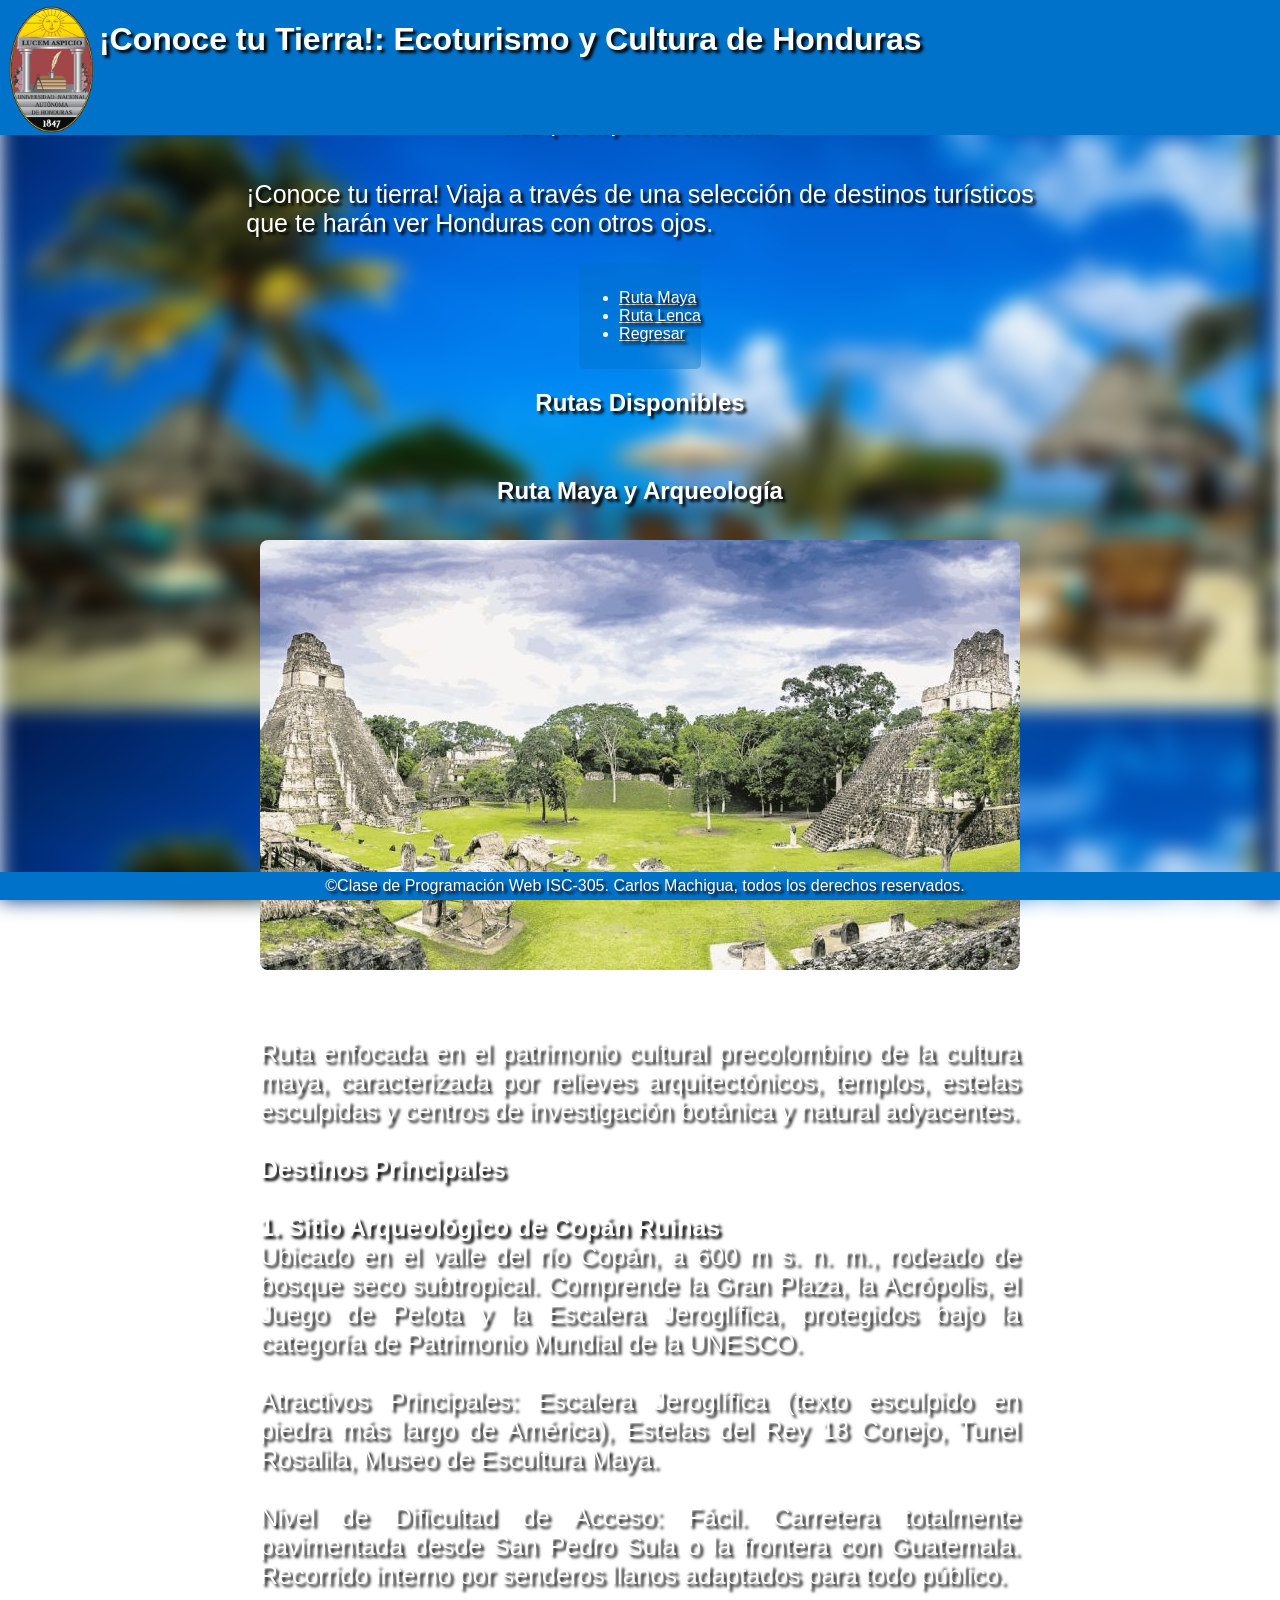
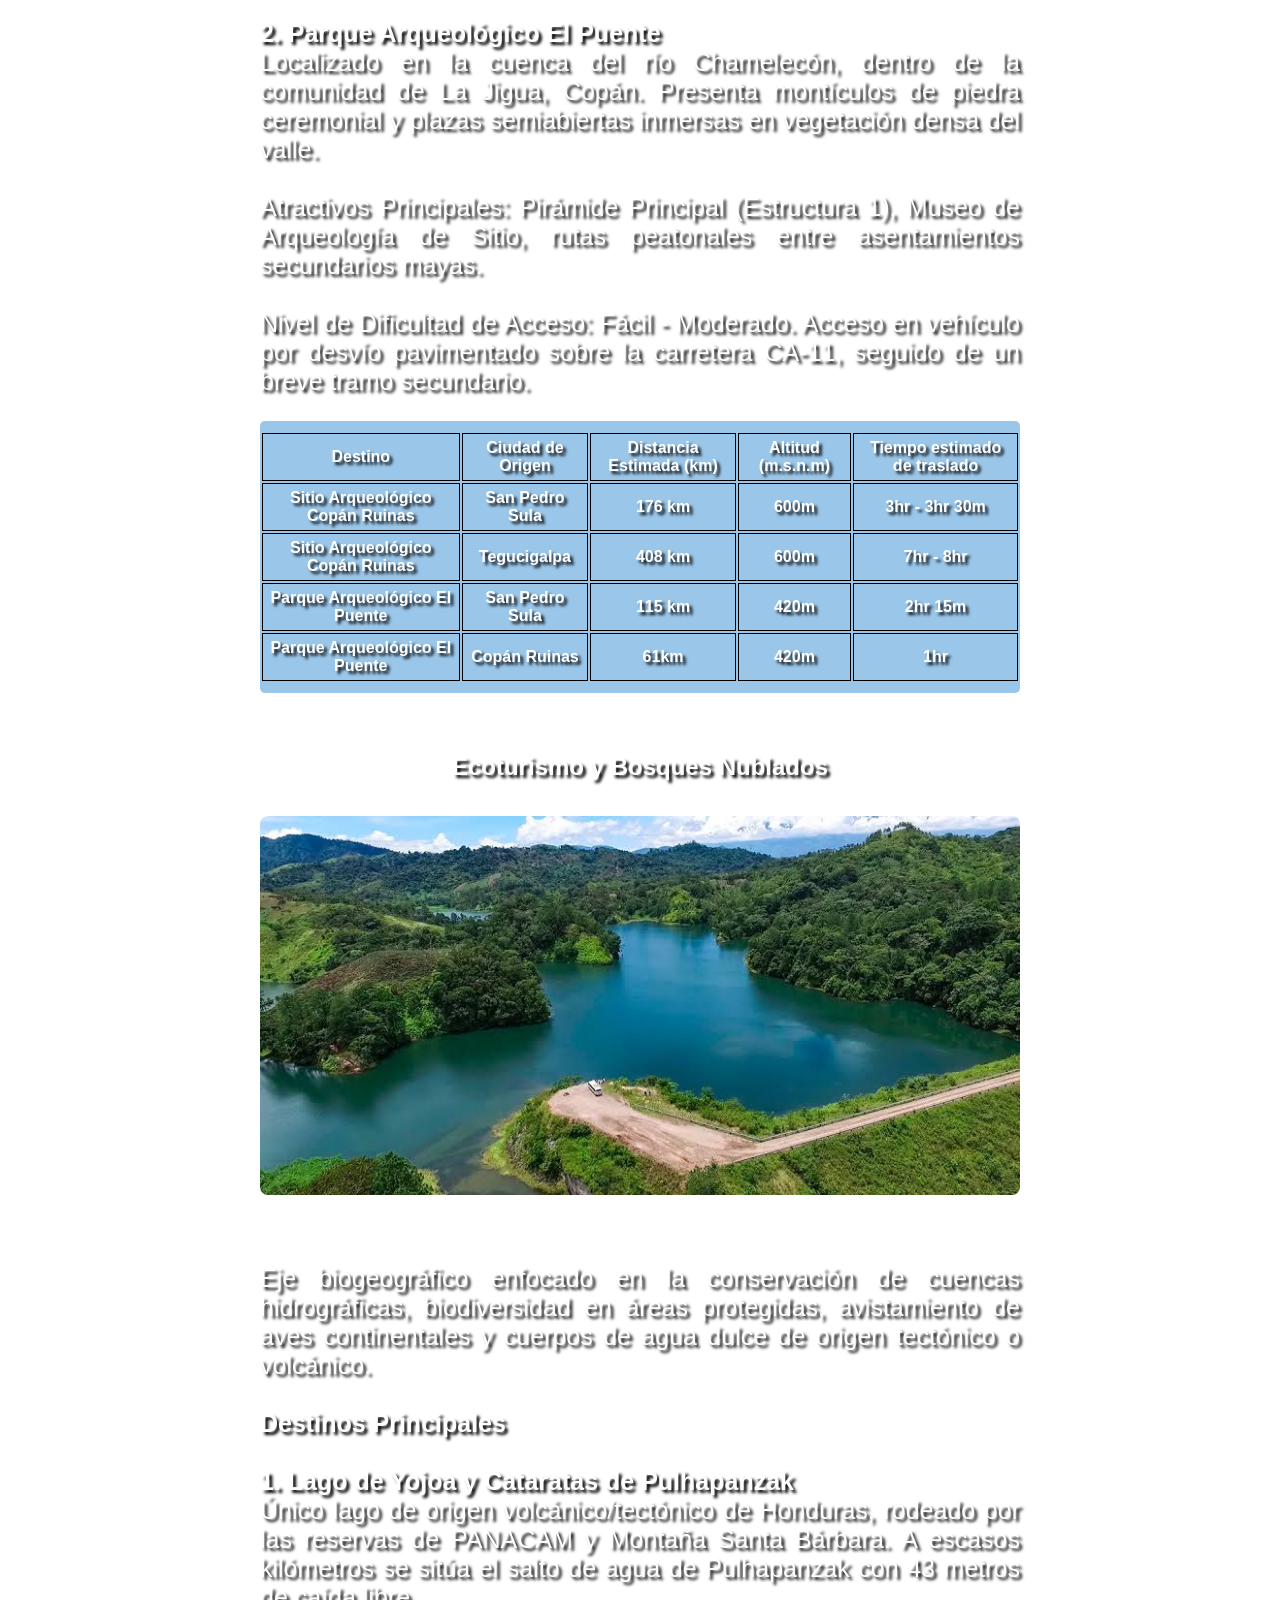
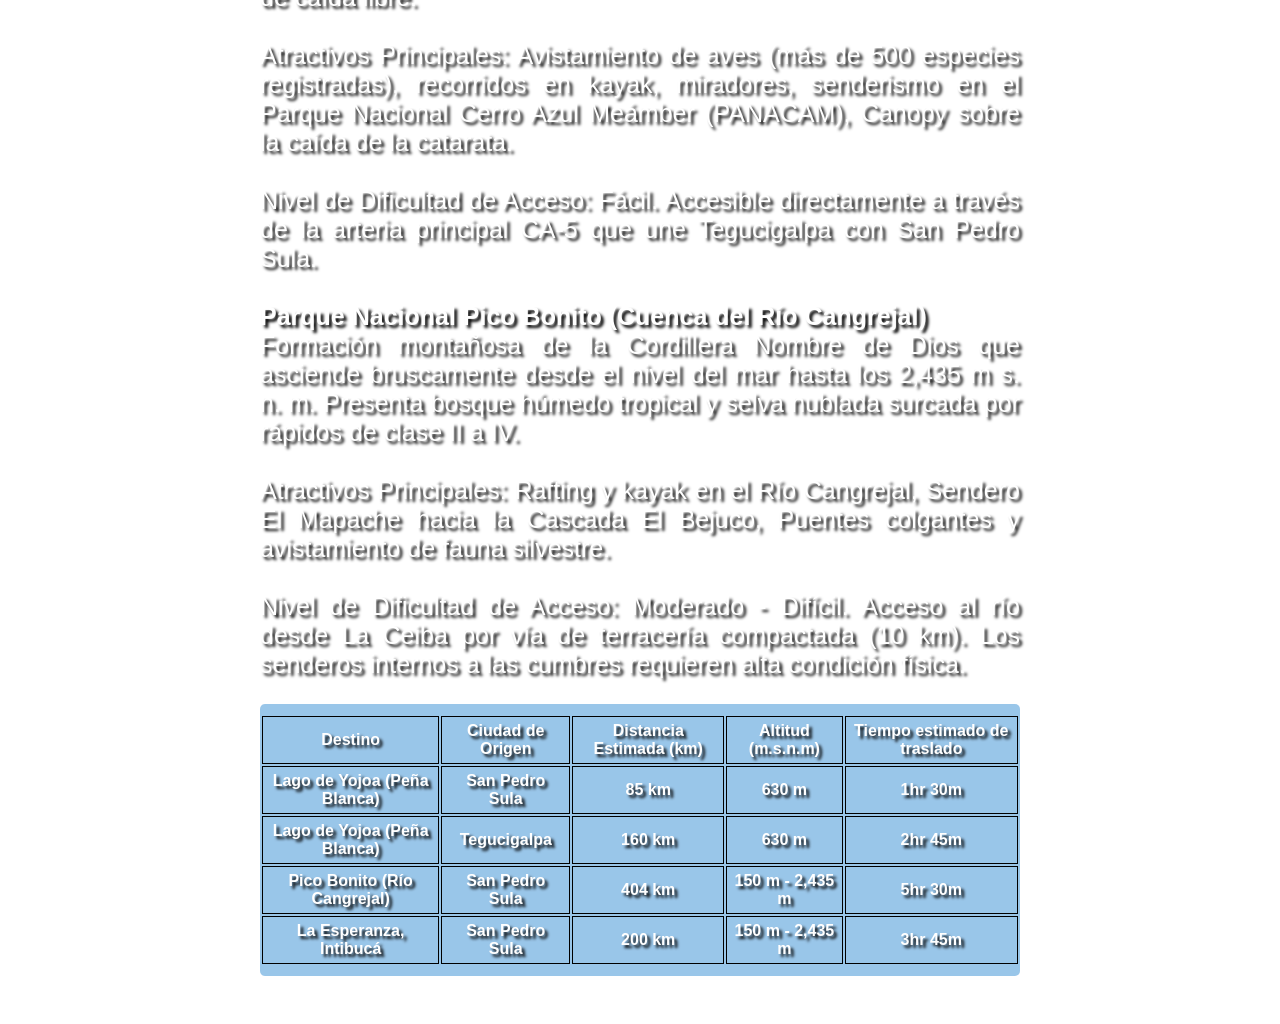
==== destinos.html @ 5a8fe81d "Se agregan las pantallas de las rutas y la cultura" ====
<!DOCTYPE html>
<html lang="es">
    
    <head>
        <meta charset="UTF-8">
        <meta name="viewport" content="width=device-width, initial-scale=1.0">
        <title>Destinos</title>
        <link rel="stylesheet" href="./style/style.css">
    </head>

    <body>
        
        <header class="header-página">
            
            <div class="header-div">

                <img src="./resources/img/unah_logo.png" alt="Logo de la UNAH">
                <h1>¡Conoce tu Tierra!: Ecoturismo y Cultura de Honduras</h1>

            </div>
        </header>

        <main class="contenido-principal centrar-viewport">
            <h2>Honduras: Naturalmente Tuya</h2>
            <h3>Más que un país de 5 estrellas.</h3>

            <p>¡Conoce tu tierra! Viaja a través de una selección de destinos turísticos <br> que te harán ver Honduras con otros ojos.</p>

        <nav class="menu-navegacion">
           
            <ul>
                
                <li><a href="#ruta-maya">Ruta Maya</a></li>
                <li><a href="#ruta-lenca">Ruta Lenca</a></li>
                <li><a href="./index.html">Regresar</a></li>

            </ul>
             
        </nav>

            <h2>Rutas Disponibles</h2>
            <article id="ruta-maya" class="centrar-viewport">
                    <h2>Ruta Maya y Arqueología</h2>
                    <img src="./resources/img/ruta-maya.jpg" alt="Ruta Maya">
                    <p>
                        Ruta enfocada en el patrimonio cultural precolombino de la cultura maya, caracterizada por relieves arquitectónicos, templos, estelas esculpidas y centros de investigación botánica y natural adyacentes.

                        <strong>Destinos Principales</strong> 

                            <strong>1. Sitio Arqueológico de Copán Ruinas</strong>   
                            Ubicado en el valle del río Copán, a 600 m s. n. m., rodeado de bosque seco subtropical. Comprende la Gran Plaza, la Acrópolis, el Juego de Pelota y la Escalera Jeroglífica, protegidos bajo la categoría de Patrimonio Mundial de la UNESCO.   
                            
                            Atractivos Principales: Escalera Jeroglífica (texto esculpido en piedra más largo de América), Estelas del Rey 18 Conejo, Tunel Rosalila, Museo de Escultura Maya.
                            
                            Nivel de Dificultad de Acceso: Fácil. Carretera totalmente pavimentada desde San Pedro Sula o la frontera con Guatemala. Recorrido interno por senderos llanos adaptados para todo público.
                            
                           <strong>2. Parque Arqueológico El Puente</strong> 
                            Localizado en la cuenca del río Chamelecón, dentro de la comunidad de La Jigua, Copán. Presenta montículos de piedra ceremonial y plazas semiabiertas inmersas en vegetación densa del valle.
                            
                            Atractivos Principales: Pirámide Principal (Estructura 1), Museo de Arqueología de Sitio, rutas peatonales entre asentamientos secundarios mayas.
                            
                            Nivel de Dificultad de Acceso: Fácil - Moderado. Acceso en vehículo por desvío pavimentado sobre la carretera CA-11, seguido de un breve tramo secundario.
                    </p>

                    <section>

                        <table class="tabla-especificaciones" >
                            
                            <thead>
                                <tr>
                                    <th>Destino</th>
                                    <th>Ciudad de Origen</th>
                                    <th>Distancia Estimada (km)</th>
                                    <th>Altitud (m.s.n.m)</th>
                                    <th>Tiempo estimado de traslado</th>
                                </tr>
                            </thead>
    
                            <tbody>
                                <tr>
                                    <td>Sitio Arqueológico Copán Ruinas</td>
                                    <td>San Pedro Sula</td>
                                    <td>176 km</td>
                                    <td>600m</td>
                                    <td>3hr - 3hr 30m</td>
                                </tr>

                                <tr>
                                    <td>Sitio Arqueológico Copán Ruinas</td>
                                    <td>Tegucigalpa</td>
                                    <td>408 km</td>
                                    <td>600m</td>
                                    <td>7hr - 8hr</td>
                                </tr>

                                <tr>
                                    <td>Parque Arqueológico El Puente</td>
                                    <td>San Pedro Sula</td>
                                    <td>115 km</td>
                                    <td>420m</td>
                                    <td>2hr 15m</td>
                                </tr>

                                <tr>
                                    <td>Parque Arqueológico El Puente</td>
                                    <td>Copán Ruinas</td>
                                    <td>61km</td>
                                    <td>420m</td>
                                    <td>1hr</td>
                                </tr>

                            </tbody>
                        </table>

                    </section>
                </article>

                <article id="ruta-ecologica" class="centrar-viewport">
                    
                    <h2>Ecoturismo y Bosques Nublados</h2>

                    <img src="./resources/img/lago-yojoa.jpg" alt="Lago de Yojoa">
                    <p>
                        Eje biogeográfico enfocado en la conservación de cuencas hidrográficas, biodiversidad en áreas protegidas, avistamiento de aves continentales y cuerpos de agua dulce de origen tectónico o volcánico.

                        <strong>Destinos Principales</strong> 

                            <strong>1. Lago de Yojoa y Cataratas de Pulhapanzak</strong>   
                                Único lago de origen volcánico/tectónico de Honduras, rodeado por las reservas de PANACAM y Montaña Santa Bárbara. A escasos kilómetros se sitúa el salto de agua de Pulhapanzak con 43 metros de caída libre.

                                Atractivos Principales: Avistamiento de aves (más de 500 especies registradas), recorridos en kayak, miradores, senderismo en el Parque Nacional Cerro Azul Meámber (PANACAM), Canopy sobre la caída de la catarata.

                                Nivel de Dificultad de Acceso: Fácil. Accesible directamente a través de la arteria principal CA-5 que une Tegucigalpa con San Pedro Sula.
                            
                           <strong>Parque Nacional Pico Bonito (Cuenca del Río Cangrejal)</strong> 
                            Formación montañosa de la Cordillera Nombre de Dios que asciende bruscamente desde el nivel del mar hasta los 2,435 m s. n. m. Presenta bosque húmedo tropical y selva nublada surcada por rápidos de clase II a IV.
                            
                            Atractivos Principales: Rafting y kayak en el Río Cangrejal, Sendero El Mapache hacia la Cascada El Bejuco, Puentes colgantes y avistamiento de fauna silvestre.   
                            
                            Nivel de Dificultad de Acceso: Moderado - Difícil. Acceso al río desde La Ceiba por vía de terracería compactada (10 km). Los senderos internos a las cumbres requieren alta condición física.
                    </p>

                    <section>

                        <table class="tabla-especificaciones" >
                            
                            <thead>
                                <tr>
                                    <th>Destino</th>
                                    <th>Ciudad de Origen</th>
                                    <th>Distancia Estimada (km)</th>
                                    <th>Altitud (m.s.n.m)</th>
                                    <th>Tiempo estimado de traslado</th>
                                </tr>
                            </thead>
    
                            <tbody>
                                <tr>
                                    <td>Lago de Yojoa (Peña Blanca)</td>
                                    <td>San Pedro Sula</td>
                                    <td>85 km</td>
                                    <td>630 m</td>
                                    <td>1hr 30m</td>
                                </tr>

                                <tr>
                                    <td>Lago de Yojoa (Peña Blanca)</td>
                                    <td>Tegucigalpa</td>
                                    <td>160 km</td>
                                    <td>630 m</td>
                                    <td>2hr 45m</td>
                                </tr>

                                <tr>
                                    <td>Pico Bonito (Río Cangrejal)</td>
                                    <td>San Pedro Sula</td>
                                    <td>404 km</td>
                                    <td>150 m - 2,435 m</td>
                                    <td>5hr 30m</td>
                                </tr>

                                <tr>
                                    <td>La Esperanza, Intibucá</td>
                                    <td>San Pedro Sula</td>
                                    <td>200 km</td>
                                    <td>150 m - 2,435 m</td>
                                    <td>3hr 45m</td>
                                </tr>

                            </tbody>
                        </table>

                    </section>
                </article>

                
        </main>


        <footer>
            <div class="footer-div">
                ©️Clase de Programación Web ISC-305. Carlos Machigua, todos los derechos reservados.
            </div>
        </footer>
    </body>
</html>
---- style/style.css ----
:root{
    --color-principal:#0072C9;
    --color-texto: white;
    --sombra-texto: 3px 3px 3px black;
    --paragraph-size: 25px;
}

/*
Busqué en google como hacer para centrar el contenido, no lo saqué de IA jajaja
*/
.centrar-viewport{
    display: flex;
    flex-direction: column;
    justify-content: center;
    align-items: center;
    min-height: 100dvh;
    max-width: 800px;
    margin: 0 auto;
    padding: 20px;
}

/*
mismo caso con estos selectores
*/
.centrar-viewport img{
    max-width: 100%;
    height: auto;
    border-radius: 8px;
    margin: 15px 0;
}

.centrar-viewport p{
    text-align: justify;
    text-justify: inter-word;
}

.header-div{
    position: fixed;
    top: 0;
    left: 0;
    width: 100vw;
    height: 15vh;
    background-color: var(--color-principal);

    display: flex;

}

.menu-navegacion{
    padding: 10px 0;
    border-radius: 5px;
    display: flex;
    background-color: rgba(0, 114, 201, 0.4); 
}

.menu-navegacion a{
    color: var(--color-texto);
    text-shadow: var(--sombra-texto);
    
}

.menu-navegacion a:hover{
    color: #ffcc00;
}

.footer-div{
    width: 100%;
    height: auto;
    background-color: var(--color-principal);
    
    display: flex;
    justify-content: center;
    align-items: center;
    padding:5px;

    position: fixed;
    bottom: 0;
    left: 0;
}


body{
    font-family: 'Montserrat', sans-serif;
    color: var(--color-texto);
    text-shadow: var(--sombra-texto);
}

body p{
    font-size: var(--paragraph-size);
    white-space: pre-line;
}

body::before{
    content: "";
    position: fixed;
    top: 0;
    left: 0;
    width: 100vw;
    height: 100vh;

    background-image: url(../resources/img/background-img.webp);
    filter: blur(10px);
    
    z-index: -1;
}

.tabla-especificaciones{
    padding: 10px 0;
    border-radius: 5px;
    background-color: rgba(0, 114, 201, 0.4);
    font-weight: bold;
}

.tabla-especificaciones th,td{
    border: 1px solid black;
    padding: 5px;
    text-align: center;
}
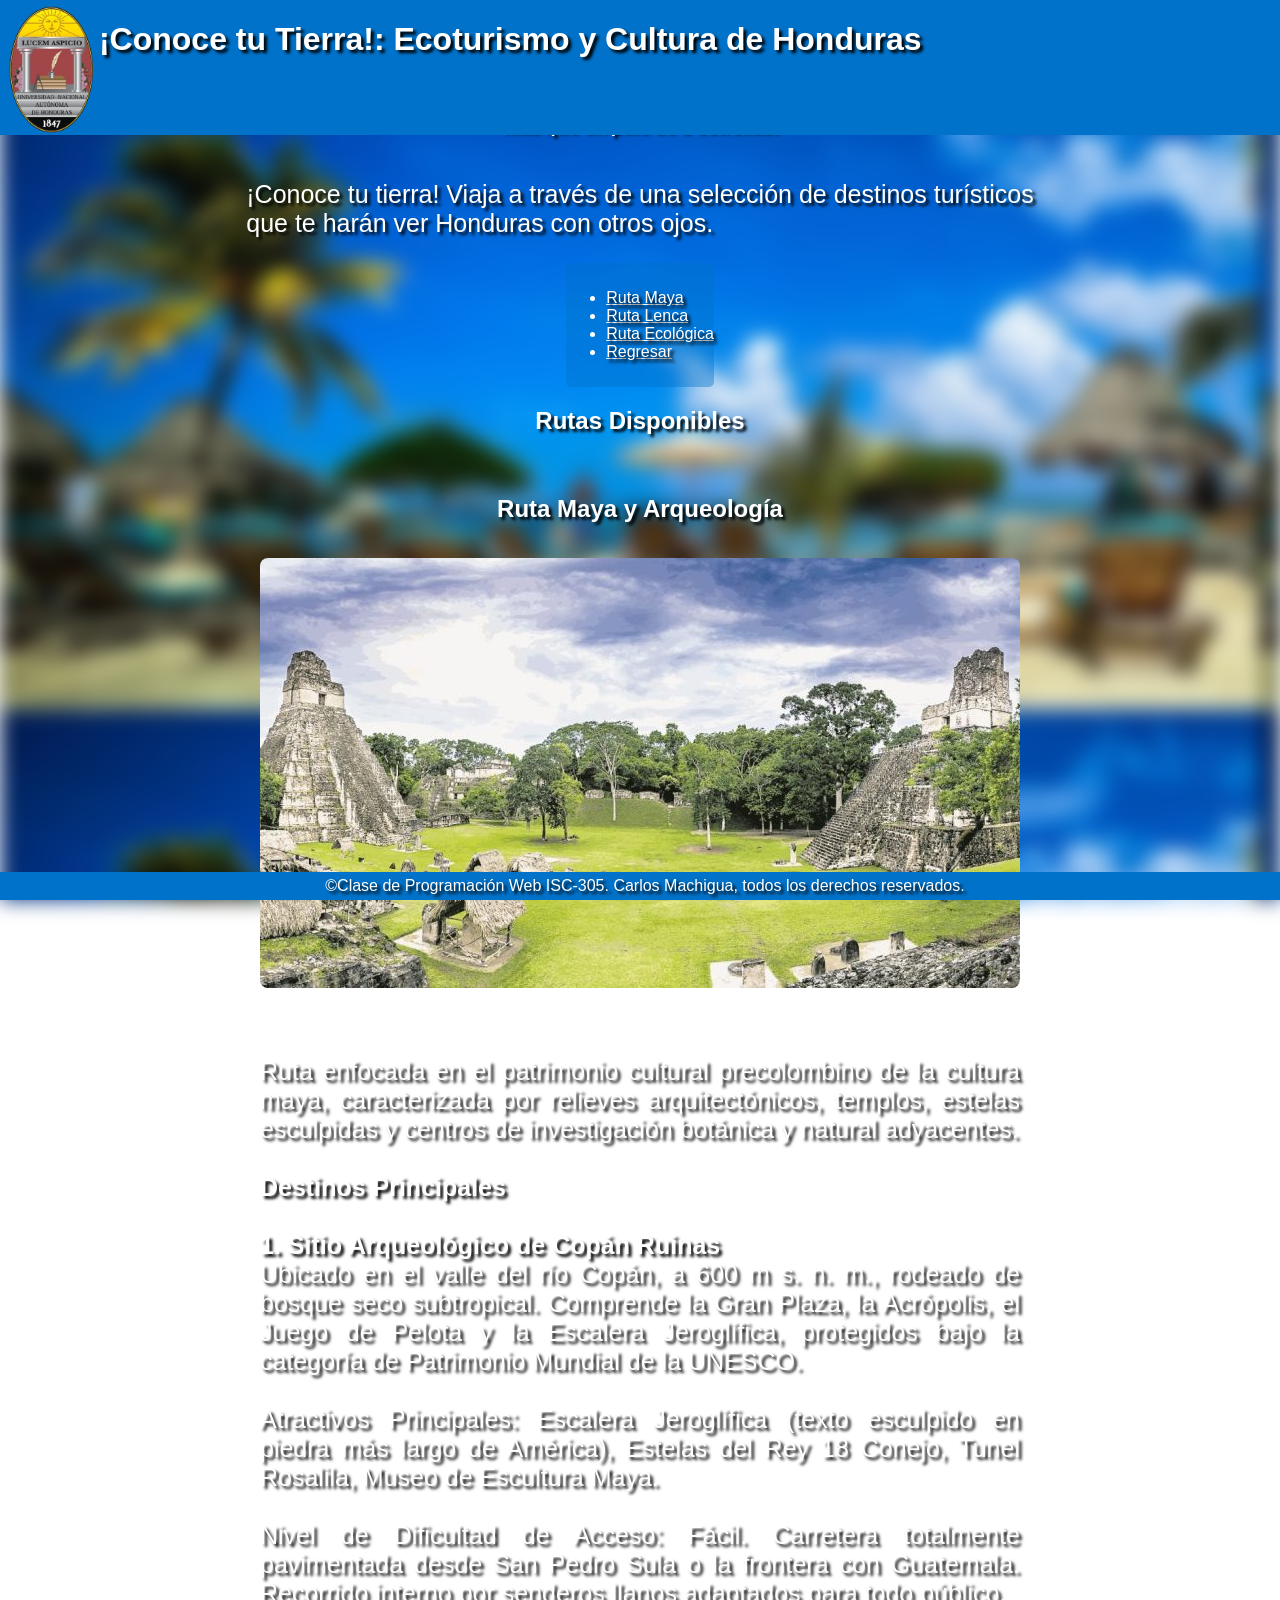
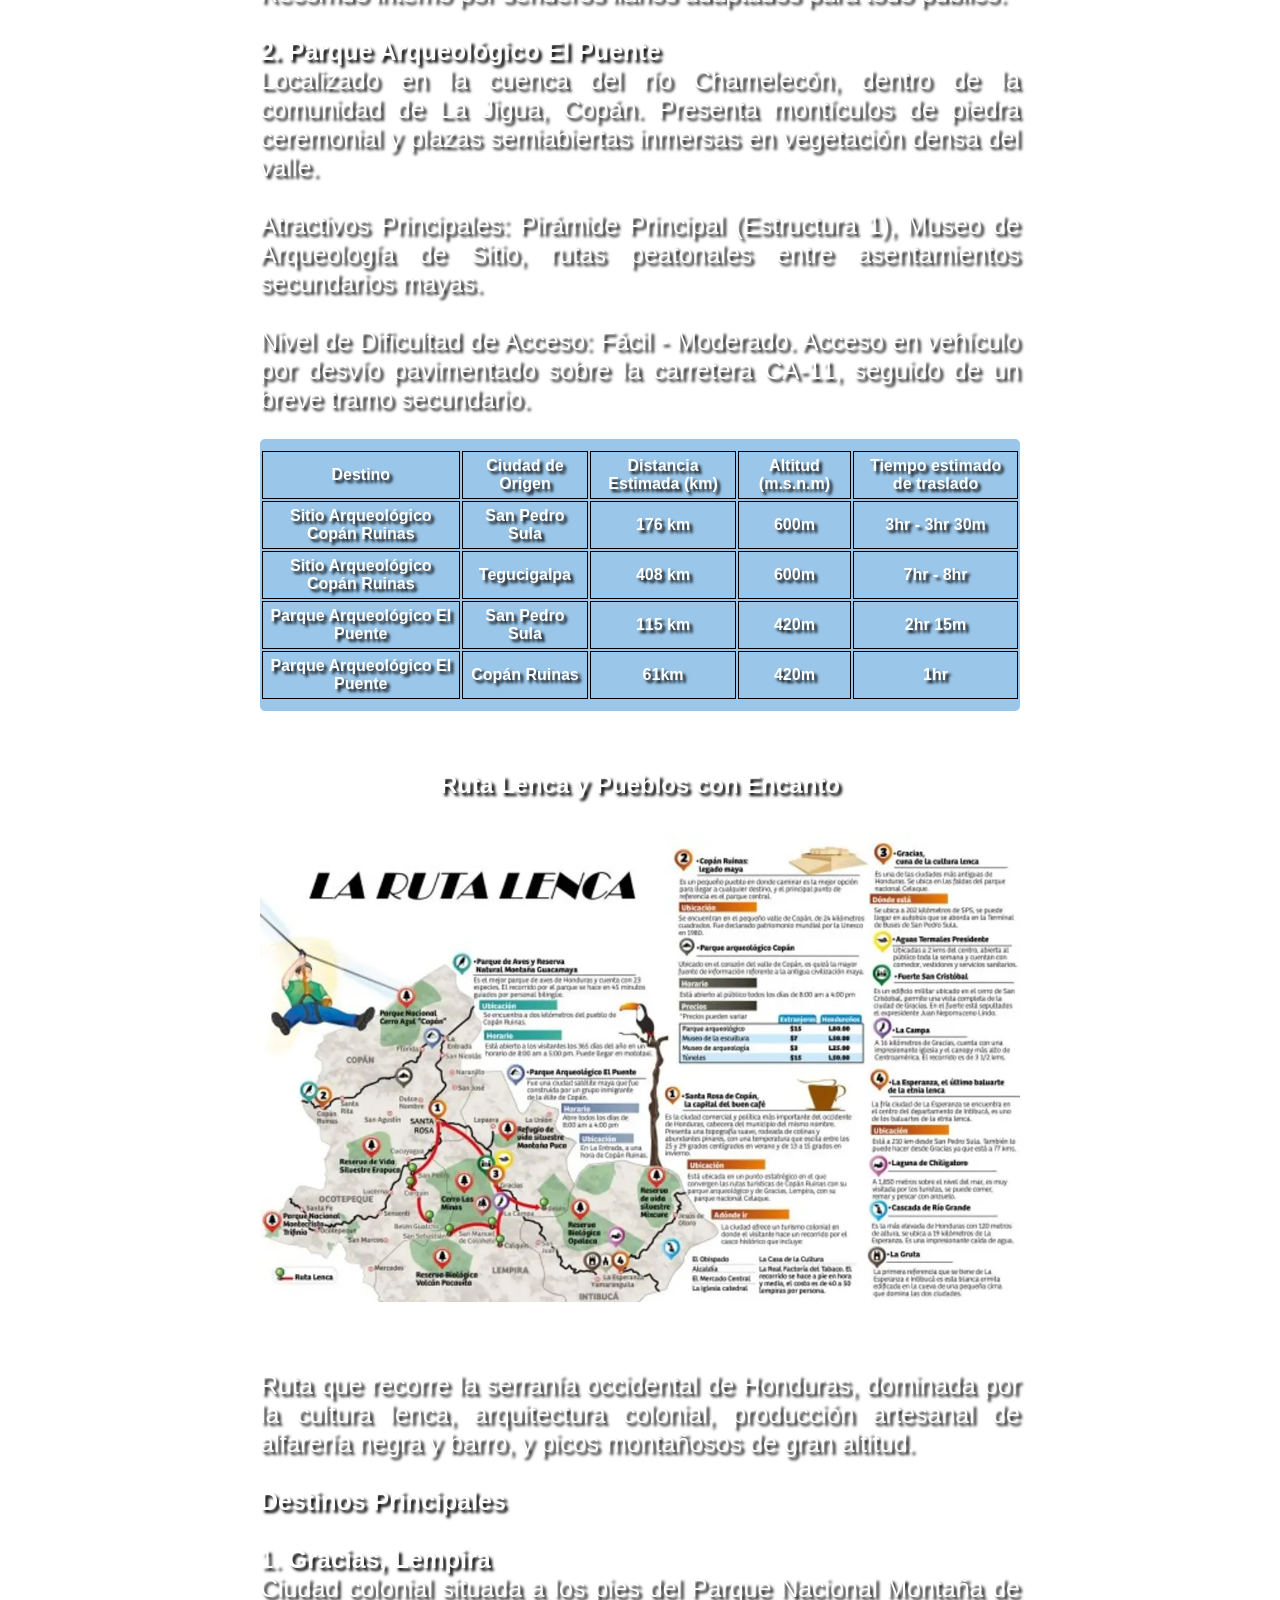
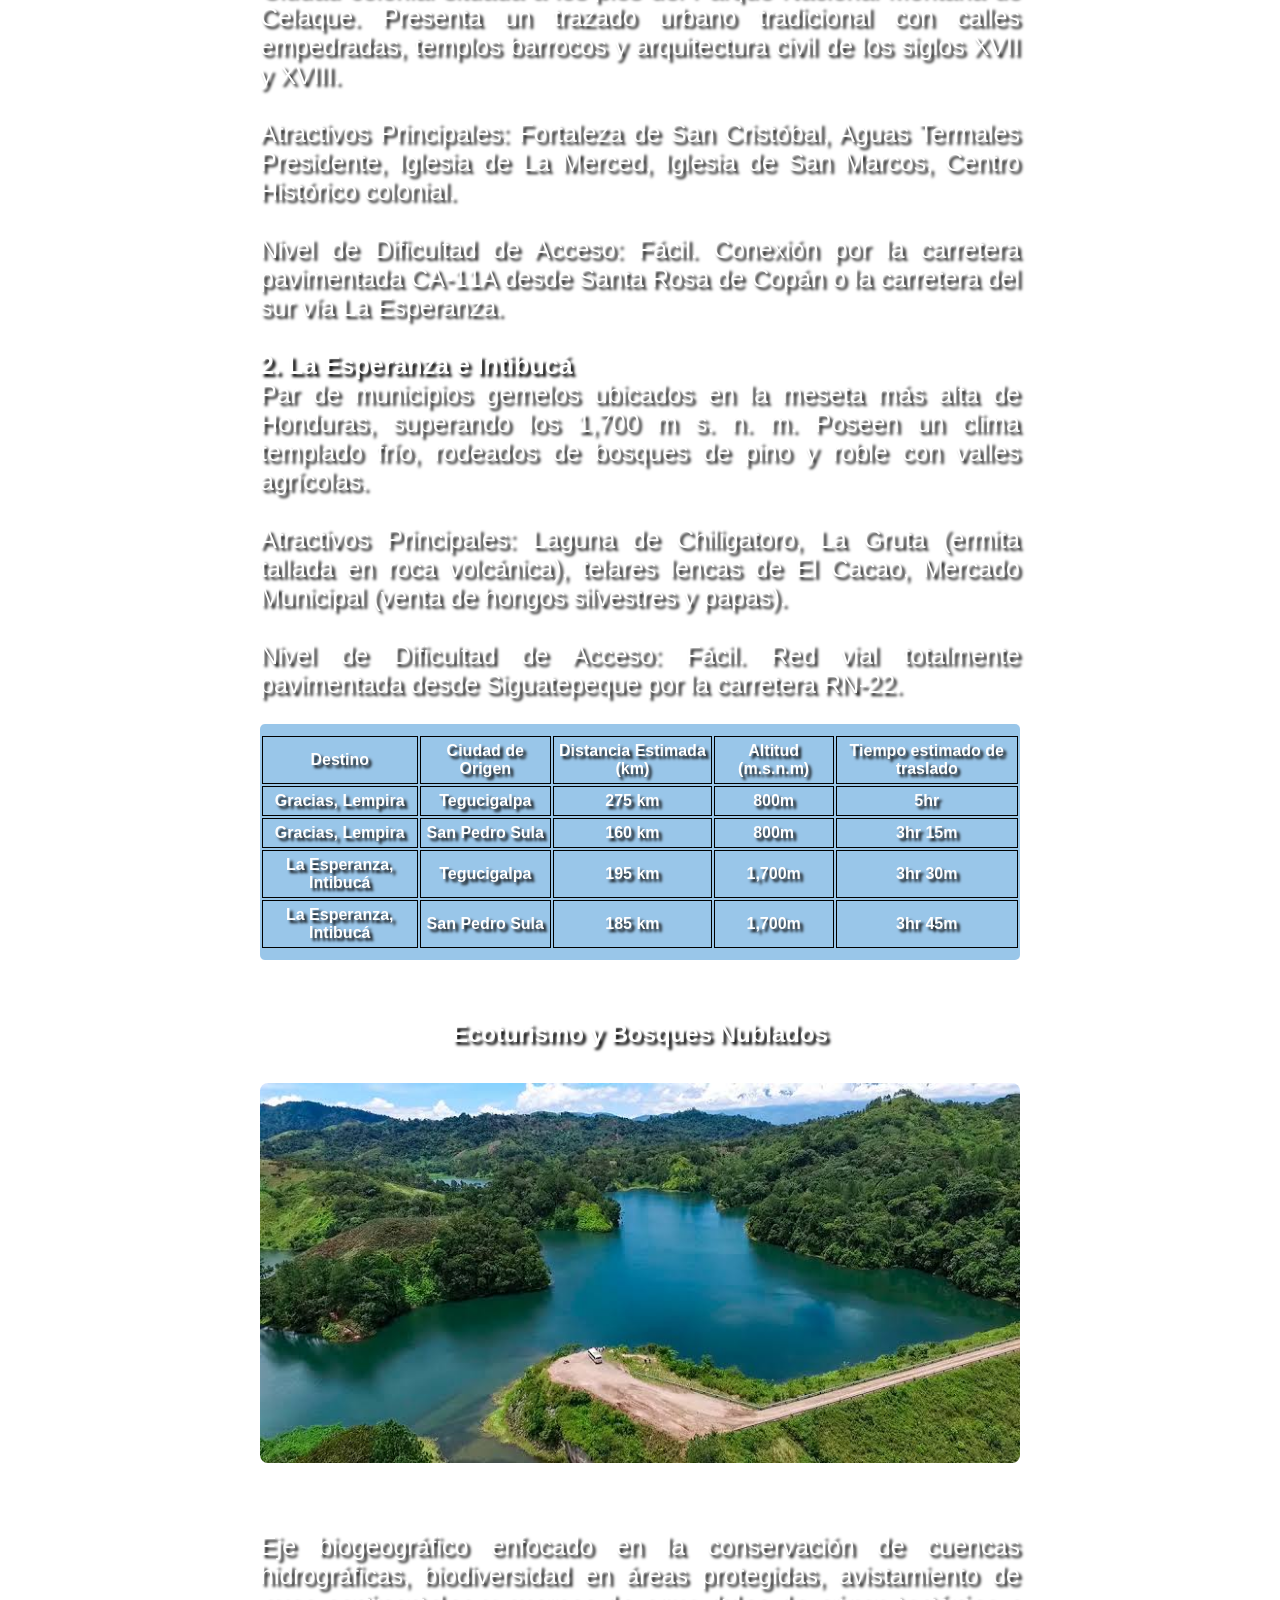
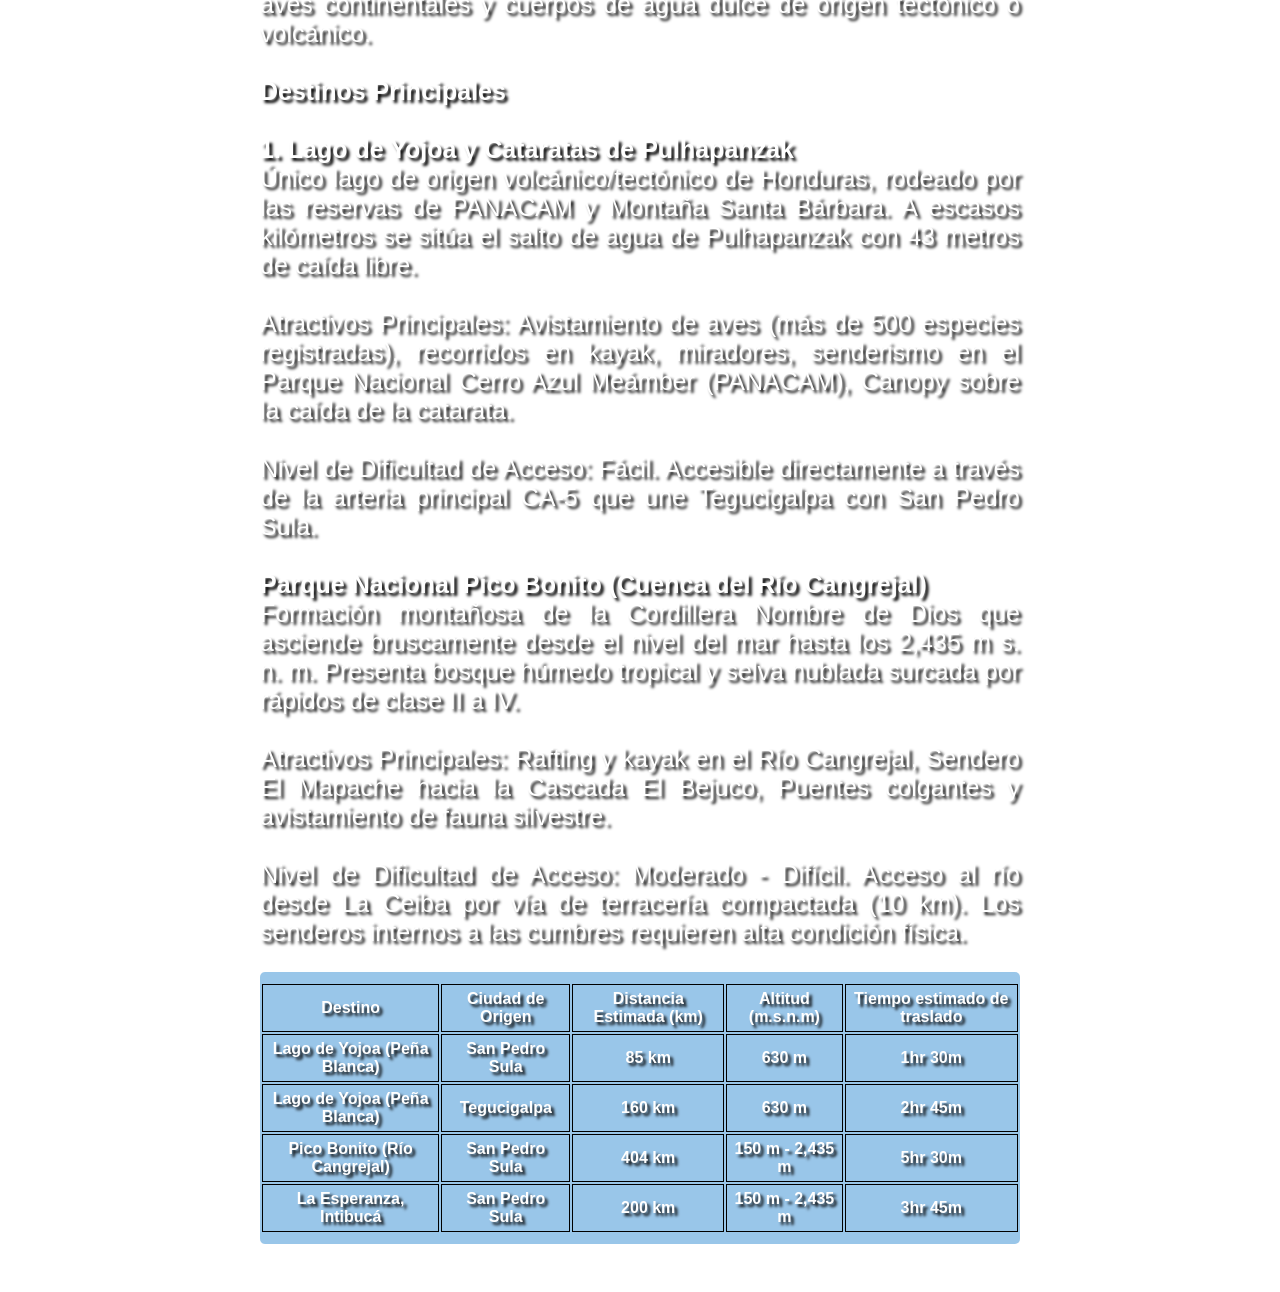
==== commit 0c638081: "Versión final de la página." ====
--- a/destinos.html
+++ b/destinos.html
@@ -32,6 +32,7 @@
                 
                 <li><a href="#ruta-maya">Ruta Maya</a></li>
                 <li><a href="#ruta-lenca">Ruta Lenca</a></li>
+                <li><a href="#ruta-ecologica">Ruta Ecológica</a></li>
                 <li><a href="./index.html">Regresar</a></li>
 
             </ul>
@@ -107,6 +108,82 @@
                                     <td>61km</td>
                                     <td>420m</td>
                                     <td>1hr</td>
+                                </tr>
+
+                            </tbody>
+                        </table>
+
+                    </section>
+                </article>
+
+                <article id="ruta-lenca" class="centrar-viewport">
+                    <h2>Ruta Lenca y Pueblos con Encanto</h2>
+                    <img src="./resources/img/ruta-lenca.webp" alt="Ruta Lenca y Pueblos con Encanto">
+                    <p>
+                        Ruta que recorre la serranía occidental de Honduras, dominada por la cultura lenca, arquitectura colonial, producción artesanal de alfarería negra y barro, y picos montañosos de gran altitud.
+
+                        <strong>Destinos Principales</strong> 
+
+                        1. <strong>Gracias, Lempira</strong> 
+                        Ciudad colonial situada a los pies del Parque Nacional Montaña de Celaque. Presenta un trazado urbano tradicional con calles empedradas, templos barrocos y arquitectura civil de los siglos XVII y XVIII.
+                        
+                        Atractivos Principales: Fortaleza de San Cristóbal, Aguas Termales Presidente, Iglesia de La Merced, Iglesia de San Marcos, Centro Histórico colonial.
+                        
+                        Nivel de Dificultad de Acceso: Fácil. Conexión por la carretera pavimentada CA-11A desde Santa Rosa de Copán o la carretera del sur vía La Esperanza.
+                        
+                        <strong>2. La Esperanza e Intibucá</strong> 
+                        Par de municipios gemelos ubicados en la meseta más alta de Honduras, superando los 1,700 m s. n. m. Poseen un clima templado frío, rodeados de bosques de pino y roble con valles agrícolas.
+                        
+                        Atractivos Principales: Laguna de Chiligatoro, La Gruta (ermita tallada en roca volcánica), telares lencas de El Cacao, Mercado Municipal (venta de hongos silvestres y papas).
+                        
+                        Nivel de Dificultad de Acceso: Fácil. Red vial totalmente pavimentada desde Siguatepeque por la carretera RN-22.
+                    </p>
+
+                    <section>
+
+                        <table class="tabla-especificaciones" >
+                            
+                            <thead>
+                                <tr>
+                                    <th>Destino</th>
+                                    <th>Ciudad de Origen</th>
+                                    <th>Distancia Estimada (km)</th>
+                                    <th>Altitud (m.s.n.m)</th>
+                                    <th>Tiempo estimado de traslado</th>
+                                </tr>
+                            </thead>
+        
+                            <tbody>
+                                <tr>
+                                    <td>Gracias, Lempira</td>
+                                    <td>Tegucigalpa</td>
+                                    <td>275 km</td>
+                                    <td>800m</td>
+                                    <td>5hr</td>
+                                </tr>
+
+                                <tr>
+                                    <td>Gracias, Lempira</td>
+                                    <td>San Pedro Sula</td>
+                                    <td>160 km</td>
+                                    <td>800m</td>
+                                    <td>3hr 15m</td>
+                                </tr>
+
+                                <tr>
+                                    <td>La Esperanza, Intibucá</td>
+                                    <td>Tegucigalpa</td>
+                                    <td>195 km</td>
+                                    <td>1,700m</td>
+                                    <td>3hr 30m</td>
+                                </tr>
+
+                                <tr>
+                                    <td>La Esperanza, Intibucá</td>
+                                    <td>San Pedro Sula</td>
+                                    <td>185 km</td>
+                                    <td>1,700m</td>
+                                    <td>3hr 45m</td>
                                 </tr>
 
                             </tbody>
--- a/style/style.css
+++ b/style/style.css
@@ -115,4 +115,16 @@
     border: 1px solid black;
     padding: 5px;
     text-align: center;
+}
+
+.formulario{
+    display: flex;
+    margin: 50px auto;
+}
+
+#contenedorPrincipal{
+    display: flex;
+    gap: 40px;
+    max-width: 1000px;
+    margin: 0 auto;
 }
